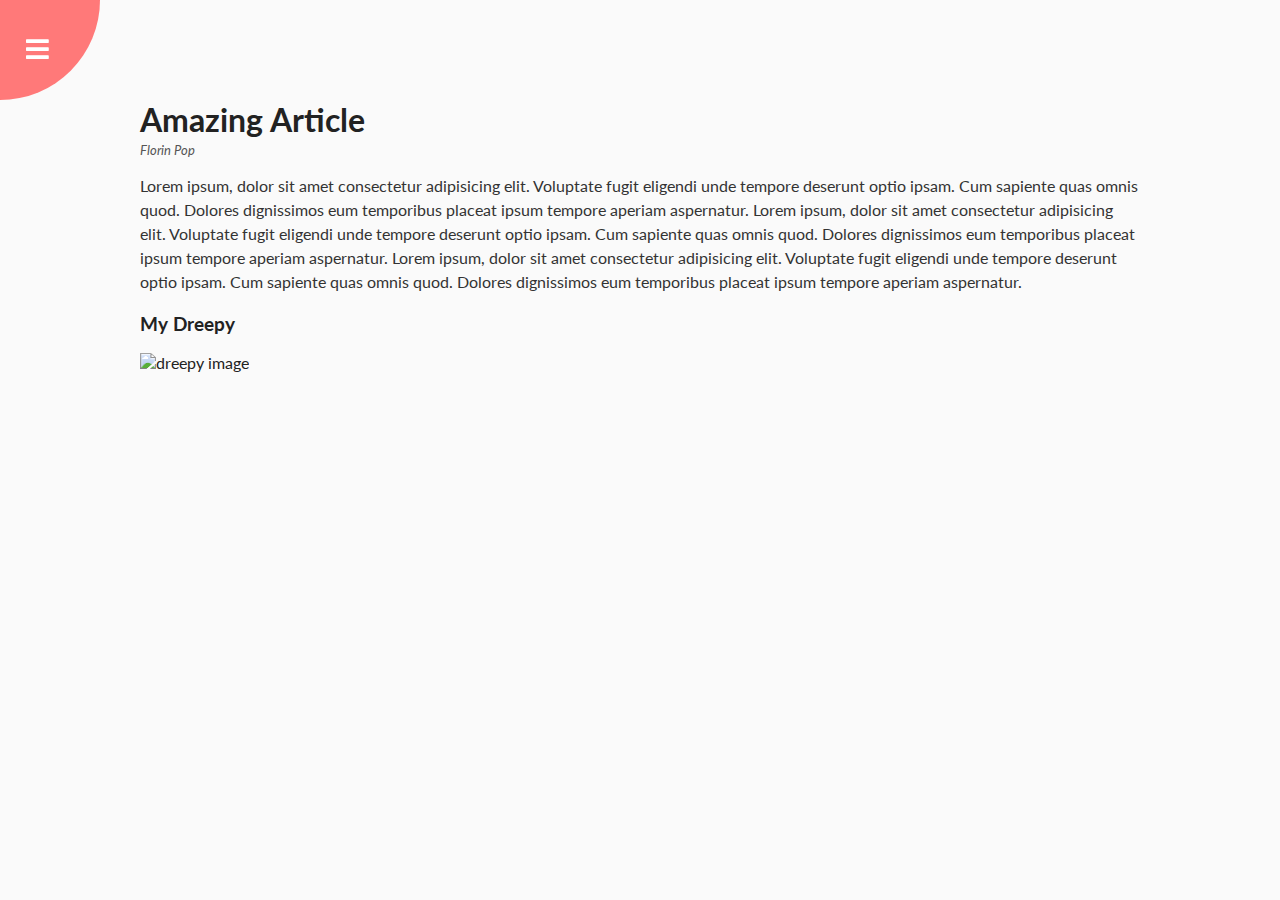
==== 03-rotating-nav/index.html @ 06eb7b17 "d-3 add rotating nav" ====
<!DOCTYPE html>
<html lang="en">

<head>
    <meta charset="UTF-8">
    <meta http-equiv="X-UA-Compatible" content="IE=edge">
    <meta name="viewport" content="width=device-width, initial-scale=1.0">
    <link rel="stylesheet" href="style.css" />
    <link rel="stylesheet" href="https://cdnjs.cloudflare.com/ajax/libs/font-awesome/5.15.4/css/all.min.css"
        integrity="sha512-1ycn6IcaQQ40/MKBW2W4Rhis/DbILU74C1vSrLJxCq57o941Ym01SwNsOMqvEBFlcgUa6xLiPY/NS5R+E6ztJQ=="
        crossorigin="anonymous" referrerpolicy="no-referrer" />
    <title>Rotating Navigation</title>
</head>

<body>
    <div class="container">
        <div class="circle-container">
            <div class="circle">
                <button id="close"><i class="fas fa-times"></i></button>
                <button id="open"><i class="fas fa-bars"></i></button>
            </div>
        </div>

        <div class="content">
            <h1>Amazing Article</h1>
            <small>Florin Pop</small>
            <p>Lorem ipsum, dolor sit amet consectetur adipisicing elit. Voluptate fugit eligendi unde tempore deserunt
                optio ipsam. Cum sapiente quas omnis quod. Dolores dignissimos eum temporibus placeat ipsum tempore
                aperiam aspernatur.
                Lorem ipsum, dolor sit amet consectetur adipisicing elit. Voluptate fugit eligendi unde tempore deserunt
                optio ipsam. Cum sapiente quas omnis quod. Dolores dignissimos eum temporibus placeat ipsum tempore
                aperiam aspernatur.
                Lorem ipsum, dolor sit amet consectetur adipisicing elit. Voluptate fugit eligendi unde tempore deserunt
                optio ipsam. Cum sapiente quas omnis quod. Dolores dignissimos eum temporibus placeat ipsum tempore
                aperiam aspernatur.
            </p>
            <h3>My Dreepy</h3>
            <img src="https://s1.zerochan.net/Dreepy.600.2778930.jpg" alt="dreepy image">
        </div>
    </div>

    <nav>
        <ul>
            <li><i class="fas fa-home"></i>Home</li>
            <li><i class="fas fa-user-alt"></i>About</li>
            <li><i class="fas fa-envelope"></i>Contact</li>

        </ul>
    </nav>

    <script src="script.js"></script>
</body>

</html>
---- 03-rotating-nav/style.css ----
@import url('https://fonts.googleapis.com/css?family=Lato&display=swap');

* {
  box-sizing: border-box;
}

body {
  font-family: 'Lato', sans-serif;
  background-color: #333;
  color: #222;
  overflow-x: hidden;
  margin: 0;
}

.container {
  background-color: #fafafa;
  transform-origin: top left;
  transition: transform 0.5s linear;
  width: 100vw;
  min-height: 100vh;
  padding: 50px;
}

.container.show-nav {
  transform: rotate(-20deg);
}

.circle-container {
  position: fixed;
  top: -100px;
  left: -100px;
}

.circle {
  background-color: #ff7979;
  height: 200px;
  width: 200px;
  border-radius: 50%;
  position: relative;
  transition: transform 0.5s linear;
}

.container.show-nav .circle {
  transform: rotate(-70deg);
}

.circle button {
  cursor: pointer;
  position: absolute;
  top: 50%;
  left: 50%;
  height: 100px;
  background: transparent;
  border: 0;
  font-size: 26px;
  color: #fff;
}

.circle button:focus {
  outline: none;
}

.circle button#open {
  left: 60%;
}

.circle button#close {
  top: 60%;
  transform: rotate(90deg);
  transform-origin: top left;
}

.container.show-nav + nav li {
  transform: translateX(0);
  transition-delay: 0.3s;
}

nav {
  position: fixed;
  bottom: 40px;
  left: 0;
  z-index: 100;
}

nav ul {
  list-style-type: none;
  padding-left: 30px;
}

nav ul li {
  text-transform: uppercase;
  color: #fff;
  margin: 40px 0;
  transform: translateX(-100%);
  transition: transform 0.4s ease-in;
}

nav ul li i {
  font-size: 20px;
  margin-right: 10px;
}

nav ul li + li {
  margin-left: 15px;
  transform: translateX(-150%);
}

nav ul li + li + li {
  margin-left: 30px;
  transform: translateX(-200%);
}

nav a{
  color: #fafafa;
  text-decoration: none;
  transition: all 0.5s;
}

nav a:hover {
  color: #FF7979;
  font-weight: bold;
}

.content img {
  max-width: 100%;
}

.content {
  max-width: 1000px;
  margin: 50px auto;
}

.content h1 {
  margin: 0;
}

.content small {
  color: #555;
  font-style: italic;
}

.content p {
  color: #333;
  line-height: 1.5;
}
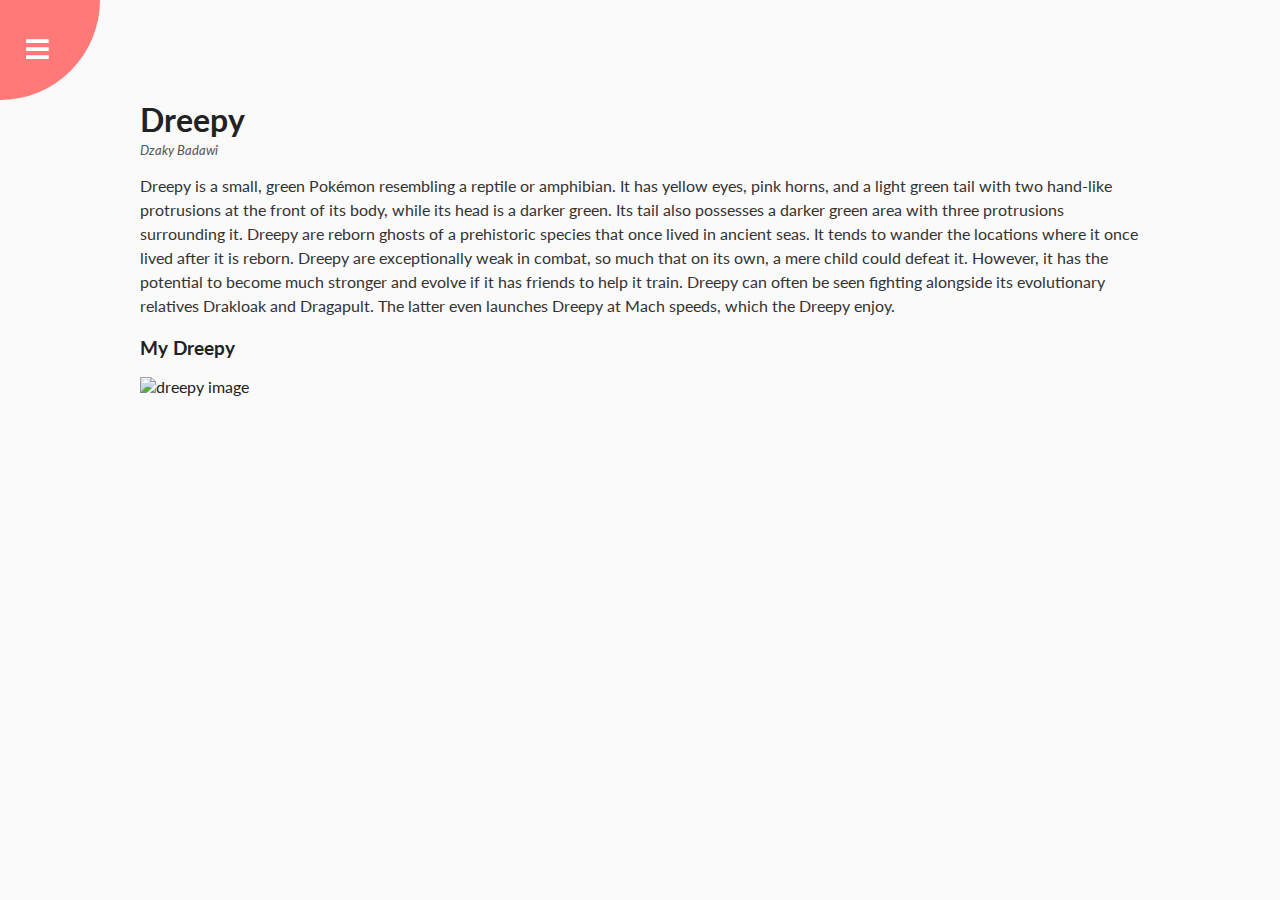
==== commit 7d222f5d: "change day-3 project content" ====
--- a/03-rotating-nav/index.html
+++ b/03-rotating-nav/index.html
@@ -22,17 +22,17 @@
         </div>
 
         <div class="content">
-            <h1>Amazing Article</h1>
-            <small>Florin Pop</small>
-            <p>Lorem ipsum, dolor sit amet consectetur adipisicing elit. Voluptate fugit eligendi unde tempore deserunt
-                optio ipsam. Cum sapiente quas omnis quod. Dolores dignissimos eum temporibus placeat ipsum tempore
-                aperiam aspernatur.
-                Lorem ipsum, dolor sit amet consectetur adipisicing elit. Voluptate fugit eligendi unde tempore deserunt
-                optio ipsam. Cum sapiente quas omnis quod. Dolores dignissimos eum temporibus placeat ipsum tempore
-                aperiam aspernatur.
-                Lorem ipsum, dolor sit amet consectetur adipisicing elit. Voluptate fugit eligendi unde tempore deserunt
-                optio ipsam. Cum sapiente quas omnis quod. Dolores dignissimos eum temporibus placeat ipsum tempore
-                aperiam aspernatur.
+            <h1>Dreepy</h1>
+            <small>Dzaky Badawi</small>
+            <p>Dreepy is a small, green Pokémon resembling a reptile or amphibian. It has yellow eyes, pink horns, and a
+                light green tail with two hand-like protrusions at the front of its body, while its head is a darker
+                green. Its tail also possesses a darker green area with three protrusions surrounding it.
+                Dreepy are reborn ghosts of a prehistoric species that once lived in ancient seas. It tends to wander
+                the locations where it once lived after it is reborn. Dreepy are exceptionally weak in combat, so much
+                that on its own, a mere child could defeat it. However, it has the potential to become much stronger and
+                evolve if it has friends to help it train.
+                Dreepy can often be seen fighting alongside its evolutionary relatives Drakloak and Dragapult. The
+                latter even launches Dreepy at Mach speeds, which the Dreepy enjoy.
             </p>
             <h3>My Dreepy</h3>
             <img src="https://s1.zerochan.net/Dreepy.600.2778930.jpg" alt="dreepy image">
